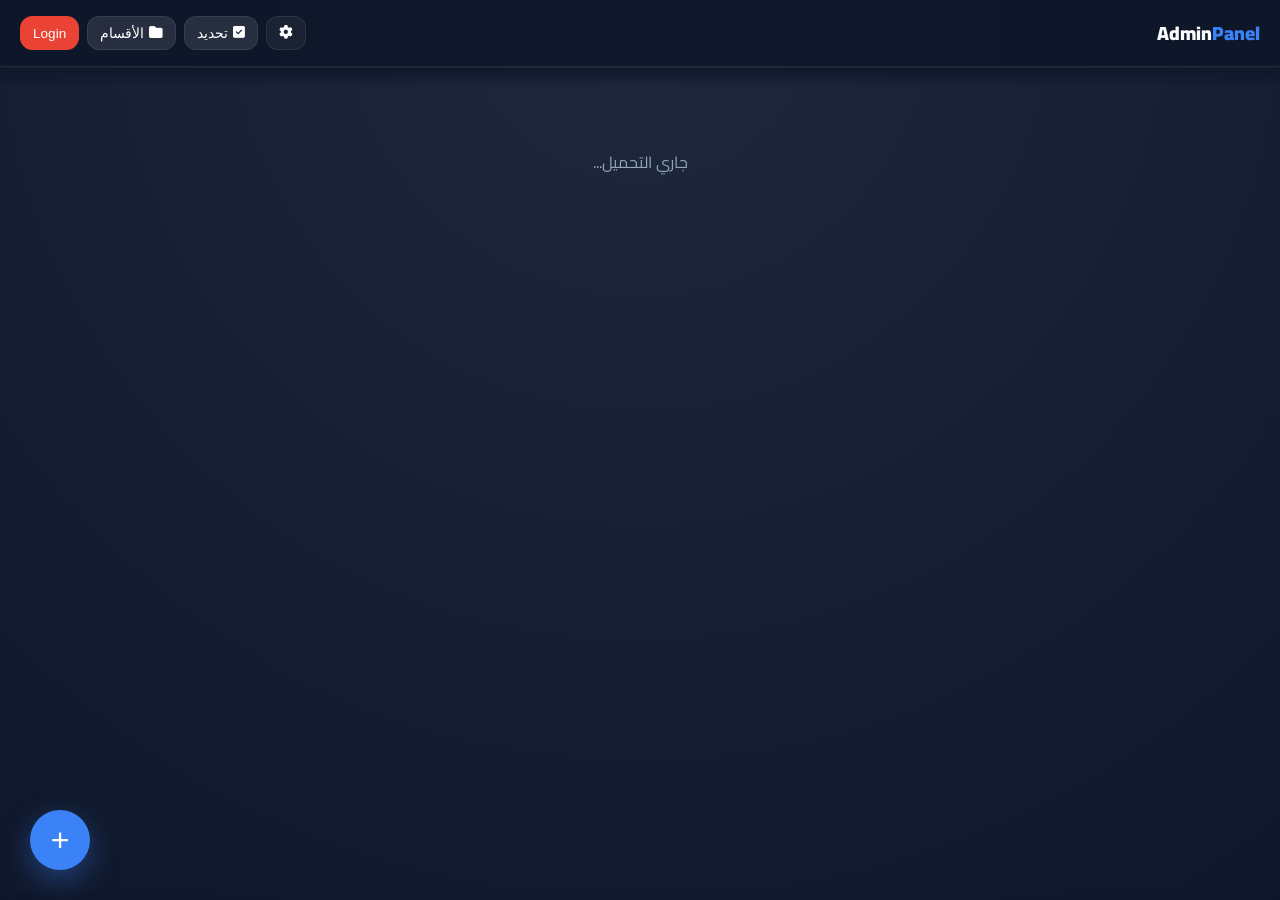
==== admin.html @ a1930ecf "Add files via upload" ====
<!DOCTYPE html>
<html lang="ar" dir="rtl">
<head>
    <meta charset="UTF-8">
    <meta name="viewport" content="width=device-width, initial-scale=1.0, maximum-scale=1.0, user-scalable=no">
    <title>Admin V35 | تمرير سلس</title>
    <link href="https://fonts.googleapis.com/css2?family=Cairo:wght@400;600;700;900&display=swap" rel="stylesheet">
    <link rel="stylesheet" href="https://cdnjs.cloudflare.com/ajax/libs/font-awesome/6.4.0/css/all.min.css">
    <link rel="manifest" href="manifest.json">
    <script>
        if ('serviceWorker' in navigator) {
            window.addEventListener('load', () => {
                navigator.serviceWorker.register('sw.js');
            });
        }
    </script>
    <script src="https://cdnjs.cloudflare.com/ajax/libs/Sortable/1.15.0/Sortable.min.js"></script>
    <style>
        :root {
            --bg-body: #0f172a; --bg-gradient: radial-gradient(circle at 50% 0%, #1e293b, #0f172a);
            --card-glass: rgba(30, 41, 59, 0.98); --text-main: #f8fafc; --text-muted: #94a3b8;
            --primary: #3b82f6; --danger: #ef4444; --border: rgba(255,255,255,0.08);
            --success: #10b981;
        }
        * { box-sizing: border-box; margin: 0; padding: 0; -webkit-tap-highlight-color: transparent; }
        
        /* السماح بالتمرير العمودي الطبيعي */
        body { 
            background: var(--bg-body); background-image: var(--bg-gradient); 
            color: var(--text-main); font-family: 'Cairo', sans-serif; 
            min-height: 100vh; padding-bottom: 100px; 
            overflow-y: auto; touch-action: pan-y; 
        }

        /* تأثير الضغط للأزرار */
        button:active, .cat-action:active, .header-btn:active, .fab-btn:active, .bulk-btn:active, .settings-menu-btn:active {
            transform: scale(0.94);
            transition: transform 0.1s;
        }

        header {
            position: sticky; top: 0; z-index: 1000; background: rgba(15, 23, 42, 0.98);
            border-bottom: 1px solid var(--border); padding: 15px 20px;
            display: flex; justify-content: space-between; align-items: center;
        }
        .header-btn {
            background: rgba(255,255,255,0.1); color: white; border: 1px solid var(--border);
            padding: 8px 12px; border-radius: 12px; font-size: 0.85rem; cursor: pointer; display: flex; align-items: center; gap: 5px;
            transition: 0.2s;
        }
        .header-btn.active { background: var(--primary); border-color: var(--primary); }

        .tabs-wrapper { position: sticky; top: 68px; z-index: 900; padding: 10px 0; background: linear-gradient(to bottom, rgba(15,23,42,1) 0%, rgba(15,23,42,0) 100%); }
        .tabs-container { display: flex; gap: 8px; overflow-x: auto; padding: 0 20px; scrollbar-width: none; }
        .tabs-container::-webkit-scrollbar { display: none; }
        .tab-btn {
            background: var(--card-glass); color: var(--text-muted); border: 1px solid var(--border);
            padding: 8px 20px; border-radius: 50px; cursor: pointer; transition: 0.3s;
            font-family: 'Cairo'; font-weight: 700; font-size: 0.85rem; white-space: nowrap; flex-shrink: 0;
        }
        .tab-btn.active { background: var(--primary); color: white; border-color: var(--primary); transform: scale(1.05); }

        .grid { display: grid; grid-template-columns: repeat(2, 1fr); gap: 12px; padding: 10px 20px; max-width: 1000px; margin: 0 auto; }
        .card {
            background: var(--card-glass); border-radius: 18px; padding: 15px; border: 1px solid var(--border);
            display: flex; flex-direction: column; align-items: center; position: relative; transition: transform 0.1s;
            /* إزالة touch-action: none للسماح بالتمرير */
        }
        
        .sortable-ghost { opacity: 0.4; background: var(--primary); }
        .sortable-drag { cursor: grabbing; opacity: 1; background: #1e293b; transform: scale(1.05); box-shadow: 0 20px 50px rgba(0,0,0,0.5); }

        .card.selected { border: 2px solid var(--primary); background: rgba(59, 130, 246, 0.15); }
        .check-circle { 
            position: absolute; top: 10px; left: 10px; width: 22px; height: 22px; 
            border-radius: 50%; border: 2px solid #94a3b8; background: transparent; transition: 0.2s;
        }
        .card.selected .check-circle { background: var(--primary); border-color: var(--primary); box-shadow: 0 0 10px var(--primary); }
        .card.selected .check-circle::after { content: '✓'; color: white; font-size: 0.8rem; position: absolute; top: 50%; left: 50%; transform: translate(-50%, -50%); }

        .card img { width: 60px; height: 60px; border-radius: 14px; margin-bottom: 10px; object-fit: cover; pointer-events: none; }
        .card-title { font-size: 0.9rem; font-weight: 700; text-align: center; margin-bottom: 5px; height: 40px; overflow: hidden; pointer-events: none; }
        .edit-badge { position: absolute; top: 10px; left: 10px; background: #f59e0b; color: white; font-size: 0.7rem; padding: 3px 8px; border-radius: 6px; }
        
        /* مقبض السحب هو الوحيد الذي يمنع التمرير */
        .drag-handle { 
            position: absolute; top: 0; right: 0; color: #94a3b8; cursor: grab; 
            padding: 15px; width: 50px; height: 50px; z-index: 10; font-size: 1.4rem; 
            display: flex; align-items: center; justify-content: center;
            touch-action: none; 
        }
        .drag-handle:active { color: var(--primary); }

        .fab-btn {
            position: fixed; bottom: 30px; left: 30px; width: 60px; height: 60px;
            background: var(--primary); color: white; border-radius: 50%;
            display: flex; align-items: center; justify-content: center;
            font-size: 2rem; box-shadow: 0 10px 30px rgba(59, 130, 246, 0.4);
            cursor: pointer; z-index: 2000; border: none; transition: 0.3s;
        }

        #bulkBar {
            position: fixed; bottom: -120px; left: 0; width: 100%; 
            background: #1e293b; border-top: 1px solid var(--primary);
            padding: 15px 20px; z-index: 2500; display: flex; gap: 10px; 
            transition: 0.3s; box-shadow: 0 -5px 30px rgba(0,0,0,0.8);
        }
        #bulkBar.visible { bottom: 0; }
        .bulk-btn { flex: 1; padding: 12px; border-radius: 12px; border: none; font-weight: bold; cursor: pointer; color: white; display: flex; flex-direction: column; align-items: center; gap: 5px; font-size: 0.8rem; }

        .modal-overlay { display: none; position: fixed; top: 0; left: 0; width: 100%; height: 100%; background: rgba(0,0,0,0.85); z-index: 3000; align-items: center; justify-content: center; backdrop-filter: blur(8px); }
        #delCatModal, #alertModal { z-index: 4000 !important; }

        .modal-box { background: #1e293b; padding: 25px; border-radius: 20px; width: 90%; max-width: 380px; border: 1px solid var(--border); box-shadow: 0 20px 50px rgba(0,0,0,0.5); text-align: center; max-height: 85vh; overflow-y: auto;}
        .modal-title { font-size: 1.2rem; color: white; margin-bottom: 10px; font-weight: bold; }
        .modal-desc { color: #94a3b8; font-size: 0.9rem; margin-bottom: 20px; line-height: 1.5; }
        .modal-btns { display: flex; flex-direction: column; gap: 10px; }
        .btn-full { width: 100%; padding: 12px; border-radius: 12px; border: none; font-weight: bold; font-size: 1rem; cursor: pointer; font-family: 'Cairo'; margin-bottom: 5px; transition: 0.1s;}
        .btn-confirm { background: var(--primary); color: white; }
        .btn-danger { background: var(--danger); color: white; }
        .btn-cancel { background: transparent; color: #94a3b8; border: 1px solid #334155; }

        input, select { width: 100%; padding: 12px; margin: 8px 0; border-radius: 12px; border: none; outline: none; font-size: 1rem; background: #334155; color: white; font-family: 'Cairo'; text-align: center; }
        
        .cat-item, .link-item { display: flex; gap: 8px; align-items: center; background: #334155; padding: 10px; margin-bottom: 8px; border-radius: 10px; border: 1px solid transparent;}
        .cat-item.locked { opacity: 0.6; filter: grayscale(1); border-color: #475569; }
        .cat-item.active-cat { border-color: var(--primary); background: rgba(59, 130, 246, 0.1); }
        
        /* تفعيل touch-action فقط لمقبض السحب */
        .cat-drag { cursor: grab; font-size: 1.4rem; color: #94a3b8; padding: 0 10px; touch-action: none; }
        
        .cat-icon-input { width: 45px; margin: 0; background: rgba(0,0,0,0.2); border-radius: 8px; padding: 8px; font-size: 1.2rem; }
        .cat-name-input { flex-grow: 1; margin: 0; background: transparent; text-align: right; padding: 8px; }
        .cat-action { padding: 8px; cursor: pointer; font-size: 1.1rem; transition: 0.2s; color: white; }
        
        .toggle-btn {
            width: 50px; height: 28px; background: #475569; border-radius: 50px; position: relative; cursor: pointer; transition: 0.3s;
        }
        .toggle-btn.on { background: var(--primary); }
        .toggle-btn::after {
            content: ''; position: absolute; top: 4px; left: 4px; width: 20px; height: 20px; background: white; border-radius: 50%; transition: 0.3s;
        }
        .toggle-btn.on::after { left: 26px; }

        .settings-menu-btn {
            display: flex; align-items: center; justify-content: space-between;
            background: #334155; color: white; padding: 15px; border-radius: 12px; margin-bottom: 10px;
            cursor: pointer; border: 1px solid rgba(255,255,255,0.05); font-weight: 600;
        }
        .settings-menu-btn:hover { background: #475569; }
        .settings-section { display: none; text-align: right; animation: fadeIn 0.3s; }
        @keyframes fadeIn { from{opacity:0; transform:translateY(5px);} to{opacity:1; transform:translateY(0);} }

        .icon-select {
            background: #334155; color: white; border: 1px solid #475569;
            padding: 8px; border-radius: 8px; font-size: 0.9rem;
            appearance: none; -webkit-appearance: none; text-align: center;
        }

    </style>
</head>
<body>

    <header>
        <div style="font-weight:900; font-size:1.2rem;">Admin<span style="color:#3b82f6">Panel</span></div>
        <div style="display:flex; gap:8px;">
            <button onclick="openSettingsModal()" class="header-btn" style="background: rgba(255,255,255,0.05);">
                <i class="fas fa-cog"></i> 
            </button>
            <button onclick="toggleSelectMode()" id="selectBtn" class="header-btn">
                <i class="fas fa-check-square"></i> تحديد
            </button>
            <button onclick="openCatModal()" class="header-btn">
                <i class="fas fa-folder"></i> الأقسام
            </button>
            <button onclick="login()" id="loginBtn" class="header-btn" style="background:#ea4335; border-color:#ea4335;">Login</button>
            <button onclick="logout()" id="logoutBtn" class="header-btn" style="display:none; background:#ef4444; border-color:#ef4444;">
                <i class="fas fa-sign-out-alt"></i> خروج
            </button>
        </div>
    </header>

    <div class="tabs-wrapper">
        <div class="tabs-container" id="tabsList"></div>
    </div>

    <div class="grid" id="appsContainer">
        <div style="grid-column: span 2; text-align: center; color: #94a3b8; margin-top: 50px;">جاري التحميل...</div>
    </div>

    <button class="fab-btn" id="addBtn" onclick="openEditModal()">+</button>

    <div id="bulkBar">
        <button class="bulk-btn" onclick="bulkMove()" style="background: #3b82f6;">
            <i class="fas fa-exchange-alt"></i> نقل
        </button>
        <button class="bulk-btn" onclick="bulkHide()" style="background: #f59e0b;">
            <i class="fas fa-eye-slash"></i> حالة
        </button>
        <button class="bulk-btn" onclick="bulkDelete()" style="background: #ef4444;">
            <i class="fas fa-trash"></i> حذف
        </button>
    </div>

    <div id="alertModal" class="modal-overlay">
        <div class="modal-box">
            <div id="alertIcon" style="font-size:3rem; margin-bottom:10px;">✨</div>
            <div id="alertTitle" class="modal-title">تنبيه</div>
            <div id="alertMsg" class="modal-desc">نص الرسالة</div>
            <button onclick="closeModal('alertModal')" class="btn-full btn-confirm">حسناً</button>
        </div>
    </div>

    <div id="settingsModal" class="modal-overlay">
        <div class="modal-box" style="max-width: 450px;">
            <div class="modal-title" style="margin-bottom:20px;">⚙️ الإعدادات</div>
            
            <div id="settingsMain">
                <div class="settings-menu-btn" onclick="openSettingsSection('catLock')">
                    <span><i class="fas fa-lock-open" style="margin-left:10px; color:#3b82f6;"></i> قفل/فتح الأقسام</span>
                    <i class="fas fa-chevron-left"></i>
                </div>
                <div class="settings-menu-btn" onclick="openSettingsSection('sidebarEdit')">
                    <span><i class="fas fa-user-edit" style="margin-left:10px; color:#10b981;"></i> تعديل لوحة الخيارات</span>
                    <i class="fas fa-chevron-left"></i>
                </div>
                
                <div style="border-top: 1px solid rgba(255,255,255,0.08); margin: 15px 0; padding-top: 15px;"></div>
                
                <div class="settings-menu-btn" onclick="exportData()" style="background: rgba(16, 185, 129, 0.1); border-color: #10b981;">
                    <span><i class="fas fa-file-export" style="margin-left:10px; color:#10b981;"></i> تصدير البيانات (نسخة احتياطية)</span>
                </div>
                <div class="settings-menu-btn" onclick="document.getElementById('importDataInput').click()" style="background: rgba(239, 68, 68, 0.1); border-color: #ef4444;">
                    <span><i class="fas fa-file-import" style="margin-left:10px; color:#ef4444;"></i> استيراد البيانات (استعادة)</span>
                </div>
                <input type="file" id="importDataInput" hidden accept=".json" onchange="importData(event)">

                <div style="border-top: 1px solid rgba(255,255,255,0.08); margin: 15px 0; padding-top: 15px;"></div>

                <div class="settings-menu-btn" onclick="deleteAllData()" style="background: #ef4444; border-color: #ef4444; color: white;">
                    <span><i class="fas fa-trash-alt" style="margin-left:10px;"></i> حذف جميع البيانات (تصفير)</span>
                </div>

                <button onclick="closeModal('settingsModal')" class="btn-full btn-cancel" style="margin-top:20px;">إغلاق</button>
            </div>

            <div id="catLockSection" class="settings-section">
                <div style="margin-bottom:15px; color:#94a3b8; font-size:0.85rem;">اضغط للقفل/الفتح (سيتم الحفظ تلقائياً)</div>
                <div id="catLockList" style="max-height:300px; overflow-y:auto;"></div>
                <button onclick="backToSettingsMain()" class="btn-full btn-cancel" style="margin-top:15px;">رجوع</button>
            </div>

            <div id="sidebarEditSection" class="settings-section">
                <div style="border-bottom:1px solid #334155; padding-bottom:15px; margin-bottom:15px;">
                    <div style="font-weight:bold; margin-bottom:10px; color:white;">الصورة الشخصية والوصف</div>
                    <img id="profilePreview" src="" style="width:80px; height:80px; border-radius:50%; border:2px solid #3b82f6; object-fit:cover; margin-bottom:10px;">
                    <button onclick="document.getElementById('profileImgInput').click()" class="btn-full btn-cancel" style="font-size:0.8rem;">تغيير الصورة</button>
                    <input type="file" id="profileImgInput" hidden accept="image/*" onchange="processProfileImage()">
                    
                    <div style="margin-top:10px; text-align:right;">
                        <label style="color:#94a3b8; font-size:0.8rem;">عبارة الوصف (البايو):</label>
                        <input type="text" id="profileBioInput" placeholder="اكتب عبارة تظهر تحت الاسم..." style="width:100%; margin-top:5px; background:#0f172a; border:1px solid #334155;">
                    </div>
                </div>
                
                <div style="font-weight:bold; margin-bottom:10px; color:white;">روابط التواصل</div>
                <div id="linksList" style="max-height:200px; overflow-y:auto; margin-bottom:10px;"></div>
                
                <button onclick="addNewLink()" class="btn-full" style="background:#334155; border:1px dashed #94a3b8; margin-bottom:10px;">+ إضافة رابط جديد</button>
                <button onclick="saveSidebarSettings()" id="saveSidebarBtn" class="btn-full btn-confirm">حفظ التغييرات</button>
                <button onclick="backToSettingsMain()" class="btn-full btn-cancel">رجوع</button>
            </div>
        </div>
    </div>

    <div id="delCatModal" class="modal-overlay">
        <div class="modal-box">
            <div class="modal-title" style="color:#ef4444">⚠️ حذف القسم</div>
            <div class="modal-desc">ماذا تريد أن تفعل بمحتويات هذا القسم؟</div>
            <div class="modal-btns">
                <button onclick="confirmDelCat('ONLY')" class="btn-full btn-confirm">حذف القسم فقط</button>
                <button onclick="confirmDelCat('ALL')" class="btn-full btn-danger">حذف القسم + التطبيقات</button>
                <button onclick="closeModal('delCatModal')" class="btn-full btn-cancel">إلغاء</button>
            </div>
        </div>
    </div>

    <div id="appModal" class="modal-overlay">
        <div class="modal-box">
            <div class="modal-title">بيانات التطبيق</div>
            <select id="appCat"></select>
            <input type="text" id="appName" placeholder="الاسم">
            <input type="text" id="appLink" placeholder="الرابط">
            <button onclick="document.getElementById('fileInput').click()" class="btn-full btn-cancel" style="margin:10px 0;">📸 تغيير الصورة</button>
            <input type="file" id="fileInput" hidden accept="image/*" onchange="processImage()">
            <img id="previewImg" style="width:100%; max-height:200px; object-fit:contain; border-radius:10px; display:none; margin:10px 0; border:1px solid #334155;">
            
            <div style="display:flex; justify-content:space-between; margin:15px 0; color:#cbd5e1;">
                <span>إخفاء التطبيق؟</span>
                <input type="checkbox" id="appHidden" style="width:20px;">
            </div>
            <div class="modal-btns">
                <button onclick="saveApp()" id="saveBtn" class="btn-full btn-confirm">حفظ ونشر</button>
                <button onclick="deleteSingleApp()" id="delBtn" class="btn-full btn-danger" style="display:none;">حذف</button>
                <button onclick="closeModal('appModal')" class="btn-full btn-cancel">إغلاق</button>
            </div>
        </div>
    </div>

    <div id="catModal" class="modal-overlay">
        <div class="modal-box">
            <div class="modal-title">إدارة الأقسام</div>
            <div id="catList" style="max-height:250px; overflow-y:auto; margin-bottom:15px;"></div>
            <div style="border-top:1px solid #334155; padding-top:10px;">
                <input type="text" id="newCatIcon" placeholder="رمز" style="width:20%; display:inline-block;">
                <input type="text" id="newCatName" placeholder="اسم القسم" style="width:75%; display:inline-block;">
                <input type="text" id="newCatID" placeholder="ID (انجليزي فقط - لا يتغير)">
                <button onclick="addCategory()" class="btn-full btn-confirm" style="margin-top:5px;">+ إضافة قسم</button>
            </div>
            <button onclick="closeModal('catModal')" class="btn-full btn-cancel" style="margin-top:10px;">إغلاق</button>
        </div>
    </div>

    <div id="moveModal" class="modal-overlay">
        <div class="modal-box">
            <div class="modal-title">نقل التطبيقات</div>
            <div class="modal-desc">اختر القسم الجديد:</div>
            <select id="moveTargetCat"></select>
            <button onclick="confirmBulkMove()" class="btn-full btn-confirm">نقل الآن</button>
            <button onclick="closeModal('moveModal')" class="btn-full btn-cancel" style="margin-top:10px;">إلغاء</button>
        </div>
    </div>

    <script type="module">
        import { initializeApp } from "https://www.gstatic.com/firebasejs/10.7.1/firebase-app.js";
        import { getAuth, signInWithPopup, GoogleAuthProvider, onAuthStateChanged } from "https://www.gstatic.com/firebasejs/10.7.1/firebase-auth.js";
        import { getDatabase, ref, push, update, onValue, remove, set } from "https://www.gstatic.com/firebasejs/10.7.1/firebase-database.js";

        const firebaseConfig = {
            apiKey: "AIzaSyBB_U4C880PW4GxZd8FALv8yBSiP2mNeBY",
            authDomain: "malaboushi.firebaseapp.com",
            projectId: "malaboushi",
            databaseURL: "https://malaboushi-default-rtdb.firebaseio.com/",
            storageBucket: "malaboushi.firebasestorage.app",
            messagingSenderId: "110336819350",
            appId: "1:110336819350:web:2b1b0488e72b811f0602b7",
            measurementId: "G-94ZT4TQYZY"
        };

        const app = initializeApp(firebaseConfig);
        const auth = getAuth(app);
        const db = getDatabase(app);
        const provider = new GoogleAuthProvider();
        const myUID = "3sEGxmdxD6frH9TVxxXyswPArxC3";

        let allApps = {};
        let allCats = {};
        let currentImg = "";
        let editKey = null;
        let currentFilter = 'ALL';
        let isSelectMode = false;
        let selectedApps = new Set();
        let catToDelete = null;
        
        let appSortable = null;
        let catSortable = null;
        let linksSortable = null;
        let newProfileImg = "";

        const ICON_OPTIONS = [
            { val: "fab fa-whatsapp", label: "واتساب", icon: "💬" },
            { val: "fas fa-phone", label: "اتصال", icon: "📞" },
            { val: "fab fa-facebook", label: "فيسبوك", icon: "📘" },
            { val: "fab fa-instagram", label: "انستغرام", icon: "📸" },
            { val: "fab fa-telegram", label: "تيليجرام", icon: "✈️" },
            { val: "fab fa-tiktok", label: "تيك توك", icon: "🎵" },
            { val: "fab fa-youtube", label: "يوتيوب", icon: "▶️" },
            { val: "fas fa-globe", label: "موقع ويب", icon: "🌐" },
            { val: "fas fa-envelope", label: "ايميل", icon: "✉️" },
            { val: "fas fa-map-marker-alt", label: "موقع خريطة", icon: "📍" }
        ];

        let sidebarData = {
            profileImg: "https://midomido.neocities.org/mohammadalboushi.png",
            bio: "نبني الأفكار، وننظم الفوضى التقنية.",
            links: []
        };

        onAuthStateChanged(auth, (user) => {
            if (user && user.uid === myUID) {
                document.getElementById('loginBtn').style.display = 'none';
                if(document.getElementById('logoutBtn')) document.getElementById('logoutBtn').style.display = 'flex';
                initSystem();
            } else {
                document.getElementById('loginBtn').style.display = 'flex';
                if(document.getElementById('logoutBtn')) document.getElementById('logoutBtn').style.display = 'none';
            }
        });
        window.login = () => {
            signInWithPopup(auth, provider)
                .then((result) => {
                    console.log("تم تسجيل الدخول بنجاح");
                })
                .catch((error) => {
                    console.error("خطأ في تسجيل الدخول:", error.message);
                    alert("حدث خطأ أثناء تسجيل الدخول: " + error.message);
                });
        };
        
        window.logout = () => {
            signOut(auth).then(() => location.reload());
        };

        function initSystem() {
            onValue(ref(db, 'categories'), (s) => {
                const val = s.val();
                if(!val) {
                    update(ref(db, 'categories'), {
                        'PROGRAM': { name: 'تطبيقات', icon: '📱', order: 1 },
                        'GAME': { name: 'ألعاب', icon: '🎮', order: 2 }
                    });
                } else {
                    allCats = val;
                    renderTabs();
                    renderCatList();
                    if(document.getElementById('catLockSection').style.display === 'block') {
                        renderCatLockList();
                    }
                }
            });

            onValue(ref(db, 'apps'), (s) => {
                allApps = s.val() || {};
                renderApps();
            });

            onValue(ref(db, 'settings'), (s) => {
                const val = s.val();
                if(val) {
                    sidebarData = val;
                    if(!sidebarData.links) sidebarData.links = [];
                }
            });
        }

        function showAlert(title, msg, icon='✨') {
            document.getElementById('alertTitle').innerText = title;
            document.getElementById('alertMsg').innerText = msg;
            document.getElementById('alertIcon').innerText = icon;
            document.getElementById('alertModal').style.display = 'flex';
        }

        window.renderTabs = () => {
            const container = document.getElementById('tabsList');
            const select = document.getElementById('appCat');
            const sortedCats = Object.entries(allCats).sort(([,a], [,b]) => (a.order || 0) - (b.order || 0));

            let tabsHTML = `<button class="tab-btn ${currentFilter === 'ALL' ? 'active' : ''}" onclick="setFilter('ALL')">🌟 الكل</button>`;
            let selectHTML = '';

            sortedCats.forEach(([key, val]) => {
                const hiddenStyle = val.isHidden ? 'opacity:0.6;' : '';
                const hiddenIcon = val.isHidden ? '🔒' : '';
                
                tabsHTML += `<button class="tab-btn ${currentFilter === key ? 'active' : ''}" style="${hiddenStyle}" onclick="setFilter('${key}')">${hiddenIcon} ${val.icon} ${val.name}</button>`;
                selectHTML += `<option value="${key}">${val.name}</option>`;
            });

            container.innerHTML = tabsHTML;
            select.innerHTML = selectHTML;
        };

        window.setFilter = (f) => { currentFilter = f; renderTabs(); renderApps(); };

        function renderApps() {
            const container = document.getElementById('appsContainer');
            container.innerHTML = '';
            
            if (appSortable) { appSortable.destroy(); appSortable = null; }

            const sortedApps = Object.entries(allApps).sort(([,a], [,b]) => (a.order || 0) - (b.order || 0));

            sortedApps.forEach(([k, v]) => {
                if (currentFilter === 'ALL' || v.type === currentFilter) {
                    const isSelected = selectedApps.has(k) ? 'selected' : '';
                    const isHidden = v.isHidden ? 'opacity:0.5;' : '';
                    
                    const card = document.createElement('div');
                    card.className = `card ${isSelected}`;
                    card.style.cssText = isHidden;
                    card.setAttribute('data-key', k);
                    
                    card.onclick = (e) => {
                        if(e.target.classList.contains('drag-handle') || e.target.parentElement.classList.contains('drag-handle')) return;
                        if(isSelectMode) toggleSelection(k);
                        else openEditModal(k, v);
                    };
                    
                    card.innerHTML = `
                        <div class="check-circle"></div>
                        ${!isSelectMode ? '<span class="edit-badge">✏️ تعديل</span>' : ''}
                        ${!isSelectMode && currentFilter === 'ALL' ? '<div class="drag-handle"><i class="fas fa-bars"></i></div>' : ''}
                        <img src="${v.img}" onerror="this.src='https://cdn-icons-png.flaticon.com/512/564/564619.png'">
                        <div class="card-title">${v.name}</div>
                        <div style="font-size:0.7rem; color:#94a3b8;">${v.type}</div>
                    `;
                    container.appendChild(card);
                }
            });

            if (currentFilter === 'ALL' && !isSelectMode) {
                // تفعيل السحب فقط عند الضغط على المقبض .drag-handle
                appSortable = new Sortable(container, {
                    handle: '.drag-handle', animation: 150, 
                    forceFallback: true, fallbackOnBody: true,
                    ghostClass: 'sortable-ghost', dragClass: 'sortable-drag',
                    onEnd: () => {
                        const items = container.querySelectorAll('.card');
                        const updates = {};
                        items.forEach((item, index) => updates[`apps/${item.getAttribute('data-key')}/order`] = index);
                        update(ref(db), updates);
                    }
                });
            }
        }

        window.toggleSelectMode = () => {
            isSelectMode = !isSelectMode;
            selectedApps.clear();
            const btn = document.getElementById('selectBtn');
            const bulkBar = document.getElementById('bulkBar');
            const addBtn = document.getElementById('addBtn');
            
            if(isSelectMode) {
                btn.classList.add('active');
                bulkBar.classList.add('visible');
                addBtn.style.display = 'none';
            } else {
                btn.classList.remove('active');
                bulkBar.classList.remove('visible');
                addBtn.style.display = 'flex';
            }
            renderApps();
        };

        window.toggleSelection = (key) => {
            if(selectedApps.has(key)) selectedApps.delete(key);
            else selectedApps.add(key);
            const card = document.querySelector(`.card[data-key="${key}"]`);
            if(card) card.classList.toggle('selected');
        };

        function renderCatList() {
            const list = document.getElementById('catList');
            list.innerHTML = '';
            if (catSortable) { catSortable.destroy(); catSortable = null; }

            const sortedCats = Object.entries(allCats).sort(([,a], [,b]) => (a.order || 0) - (b.order || 0));

            sortedCats.forEach(([key, val]) => {
                const div = document.createElement('div');
                div.className = 'cat-item';
                div.setAttribute('data-id', key);
                div.innerHTML = `
                    <span class="cat-drag">☰</span>
                    <input type="text" class="cat-icon-input" value="${val.icon}" id="icon-${key}">
                    <input type="text" class="cat-name-input" value="${val.name}" id="name-${key}">
                    <i class="fas fa-save cat-action" onclick="saveCat('${key}')" style="color:#3b82f6;"></i>
                    <i class="fas fa-trash cat-action" onclick="tryDelCat('${key}')" style="color:#ef4444;"></i>
                `;
                list.appendChild(div);
            });

            catSortable = new Sortable(list, {
                handle: '.cat-drag', animation: 150, forceFallback: true,
                onEnd: () => {
                    const items = list.querySelectorAll('.cat-item');
                    const updates = {};
                    items.forEach((item, index) => updates[`categories/${item.getAttribute('data-id')}/order`] = index);
                    update(ref(db), updates);
                }
            });
        }

        window.saveCat = (key) => {
            const name = document.getElementById(`name-${key}`).value;
            const icon = document.getElementById(`icon-${key}`).value;
            update(ref(db, `categories/${key}`), { name, icon });
            showAlert("تم", "تم تحديث القسم", "✅");
        };

        window.addCategory = () => {
            const name = document.getElementById('newCatName').value;
            const icon = document.getElementById('newCatIcon').value;
            const id = document.getElementById('newCatID').value.toUpperCase().replace(/\s/g, '_');
            if(!name || !id) return showAlert("خطأ", "البيانات ناقصة", "❌");
            update(ref(db, `categories/${id}`), { name, icon: icon||'📂', order: 99, isHidden: false });
            document.getElementById('newCatName').value = '';
        };

        window.tryDelCat = (key) => { 
            catToDelete = key; 
            document.getElementById('delCatModal').style.display = 'flex'; 
        };
        
        window.confirmDelCat = (mode) => {
            if(mode === 'ALL') {
                const updates = {};
                Object.entries(allApps).forEach(([k, v]) => { if(v.type === catToDelete) updates[`apps/${k}`] = null; });
                updates[`categories/${catToDelete}`] = null;
                update(ref(db), updates);
                showAlert("تم الحذف", "تم حذف القسم والمحتويات", "🗑️");
            } else {
                remove(ref(db, `categories/${catToDelete}`));
                showAlert("تم الحذف", "تم حذف القسم فقط", "✅");
            }
            closeModal('delCatModal');
        };

        window.openSettingsModal = () => {
            document.getElementById('settingsModal').style.display = 'flex';
            backToSettingsMain();
        };

        window.openSettingsSection = (sectionName) => {
            document.getElementById('settingsMain').style.display = 'none';
            document.querySelectorAll('.settings-section').forEach(el => el.style.display = 'none');
            
            if(sectionName === 'catLock') {
                document.getElementById('catLockSection').style.display = 'block';
                renderCatLockList();
            } else if (sectionName === 'sidebarEdit') {
                document.getElementById('sidebarEditSection').style.display = 'block';
                renderSidebarEdit();
            }
        };

        window.backToSettingsMain = () => {
            document.querySelectorAll('.settings-section').forEach(el => el.style.display = 'none');
            document.getElementById('settingsMain').style.display = 'block';
        };

        function renderCatLockList() {
            const list = document.getElementById('catLockList');
            list.innerHTML = '';
            
            const sortedCats = Object.entries(allCats).sort(([,a], [,b]) => (a.order || 0) - (b.order || 0));
            
            sortedCats.forEach(([key, val]) => {
                const isLocked = val.isHidden === true; 
                const div = document.createElement('div');
                div.className = `cat-item ${isLocked ? 'locked' : 'active-cat'}`;
                
                div.innerHTML = `
                    <div style="flex-grow:1; display:flex; align-items:center; gap:10px;">
                        <span>${val.icon}</span>
                        <span style="font-weight:bold;">${val.name}</span>
                        <span style="font-size:0.7rem; color:${isLocked ? '#94a3b8' : '#10b981'}">
                            ${isLocked ? '(مخفي)' : '(ظاهر)'}
                        </span>
                    </div>
                    <div id="toggle-${key}" class="toggle-btn ${!isLocked ? 'on' : ''}" onclick="toggleCatStatus('${key}', ${isLocked})"></div>
                `;
                list.appendChild(div);
            });
        }

        window.toggleCatStatus = (key, currentStatus) => {
            const btn = document.getElementById(`toggle-${key}`);
            if(btn) btn.classList.toggle('on');
            update(ref(db, `categories/${key}`), { isHidden: !currentStatus });
        };

        function renderSidebarEdit() {
            newProfileImg = sidebarData.profileImg || "https://midomido.neocities.org/mohammadalboushi.png";
            document.getElementById('profilePreview').src = newProfileImg;
            document.getElementById('profileBioInput').value = sidebarData.bio || "نبني الأفكار، وننظم الفوضى التقنية.";

            const list = document.getElementById('linksList');
            list.innerHTML = '';
            
            const links = sidebarData.links || [];
            
            links.forEach((link, index) => {
                const div = document.createElement('div');
                div.className = 'link-item';
                
                let optionsHtml = '<option value="">اختيار سريع...</option>';
                ICON_OPTIONS.forEach(opt => {
                    optionsHtml += `<option value="${opt.val}">${opt.icon} ${opt.label}</option>`;
                });

                div.innerHTML = `
                    <span class="cat-drag"><i class="fas fa-bars"></i></span>
                    
                    <div style="width:35%; display:flex; flex-direction:column; gap:5px;">
                        <input type="text" class="link-icon-input" id="icon-input-${index}" value="${link.icon}" placeholder="كود الايقونة" style="width:100%; margin:0; padding:5px; font-size:0.8rem; text-align:left;">
                        <select class="icon-select" onchange="document.getElementById('icon-input-${index}').value = this.value" style="width:100% !important; margin:0; padding:2px; font-size:0.8rem; height:25px;">
                            ${optionsHtml}
                        </select>
                    </div>

                    <div style="flex-grow:1; display:flex; flex-direction:column; gap:2px;">
                        <input type="text" class="link-name" value="${link.name}" placeholder="الاسم" style="margin:0; padding:5px; font-size:0.9rem;">
                        <input type="text" class="link-url" value="${link.url}" placeholder="الرابط" style="margin:0; padding:5px; font-size:0.8rem; direction:ltr;">
                    </div>
                    <i class="fas fa-trash" style="color:#ef4444; cursor:pointer; padding:5px;" onclick="removeLink(${index})"></i>
                `;
                list.appendChild(div);
            });

            if(linksSortable) linksSortable.destroy();
            linksSortable = new Sortable(list, { handle: '.cat-drag', animation: 150 });
        }

        window.processProfileImage = () => {
             const f = document.getElementById('profileImgInput').files[0]; 
            if(f){ 
                const r=new FileReader(); r.readAsDataURL(f); 
                r.onload=(e)=>{ 
                    const i=new Image(); i.src=e.target.result; 
                    i.onload=()=>{ 
                        const canvas=document.createElement("canvas"); 
                        const maxSize=400; 
                        let w=i.width; let h=i.height;
                        if(w>h){ if(w>maxSize){h*=maxSize/w; w=maxSize;} } else { if(h>maxSize){w*=maxSize/h; h=maxSize;} }
                        canvas.width=w; canvas.height=h; 
                        canvas.getContext("2d").drawImage(i,0,0,w,h);
                        newProfileImg=canvas.toDataURL("image/jpeg",0.9); 
                        document.getElementById('profilePreview').src=newProfileImg; 
                    }
                }
            }
        };

        window.addNewLink = () => {
            if(!sidebarData.links) sidebarData.links = [];
            sidebarData.links.push({ name: "", url: "", icon: "fab fa-whatsapp" });
            renderSidebarEdit();
        };

        window.removeLink = (index) => {
            sidebarData.links.splice(index, 1);
            renderSidebarEdit();
        };

        window.saveSidebarSettings = () => {
            const saveBtn = document.getElementById('saveSidebarBtn');
            const originalText = saveBtn.innerText;
            saveBtn.innerText = "جاري الحفظ...";
            saveBtn.style.opacity = "0.7";

            const bio = document.getElementById('profileBioInput').value;
            const linkItems = document.querySelectorAll('.link-item');
            const newLinks = [];
            
            linkItems.forEach(item => {
                newLinks.push({
                    icon: item.querySelector('.link-icon-input').value, 
                    name: item.querySelector('.link-name').value,
                    url: item.querySelector('.link-url').value
                });
            });

            const finalData = {
                profileImg: newProfileImg,
                bio: bio, 
                links: newLinks
            };

            set(ref(db, 'settings'), finalData)
                .then(() => {
                    saveBtn.innerText = "تم الحفظ ✅";
                    saveBtn.style.background = "#10b981";
                    saveBtn.style.opacity = "1";
                    setTimeout(() => {
                        saveBtn.innerText = originalText;
                        saveBtn.style.background = "#3b82f6";
                    }, 2000);
                })
                .catch(e => {
                    saveBtn.innerText = "خطأ!";
                    saveBtn.style.background = "#ef4444";
                    showAlert("خطأ", e.message, "❌");
                });
        };

        window.bulkDelete = () => {
            if(selectedApps.size === 0) return showAlert("تنبيه", "حدد عناصر أولاً!", "⚠️");
            const updates = {}; selectedApps.forEach(key => updates[`apps/${key}`] = null);
            update(ref(db), updates); window.toggleSelectMode();
        };
        window.bulkHide = () => {
            if(selectedApps.size === 0) return showAlert("تنبيه", "حدد عناصر أولاً!", "⚠️");
            const updates = {}; selectedApps.forEach(key => updates[`apps/${key}/isHidden`] = !allApps[key].isHidden);
            update(ref(db), updates); window.toggleSelectMode();
        };
        window.bulkMove = () => {
            if(selectedApps.size === 0) return showAlert("تنبيه", "حدد عناصر أولاً!", "⚠️");
            const select = document.getElementById('moveTargetCat'); select.innerHTML = '';
            Object.entries(allCats).forEach(([k, v]) => select.innerHTML += `<option value="${k}">${v.name}</option>`);
            document.getElementById('moveModal').style.display = 'flex';
        };
        window.confirmBulkMove = () => {
            const target = document.getElementById('moveTargetCat').value;
            const updates = {}; selectedApps.forEach(key => updates[`apps/${key}/type`] = target);
            update(ref(db), updates); closeModal('moveModal'); window.toggleSelectMode();
            showAlert("تم النقل", "تم نقل التطبيقات بنجاح", "🚚");
        };
        window.openEditModal = (key, data) => {
            const modal = document.getElementById('appModal'); modal.style.display = 'flex';
            if(key) { editKey = key; currentImg = data.img; document.getElementById('appCat').value = data.type; document.getElementById('appName').value = data.name; document.getElementById('appLink').value = data.link; document.getElementById('appHidden').checked = data.isHidden; document.getElementById('previewImg').src = data.img; document.getElementById('previewImg').style.display='block'; document.getElementById('delBtn').style.display='block'; document.getElementById('saveBtn').innerText='حفظ التعديلات'; }
            else { editKey = null; currentImg=""; document.getElementById('appName').value=""; document.getElementById('appLink').value=""; document.getElementById('previewImg').style.display='none'; document.getElementById('delBtn').style.display='none'; document.getElementById('saveBtn').innerText='نشر'; }
        };
        window.saveApp = () => {
            const name = document.getElementById('appName').value; const link = document.getElementById('appLink').value; const type = document.getElementById('appCat').value; const isHidden = document.getElementById('appHidden').checked;
            if(!name) return showAlert("خطأ", "اسم التطبيق مطلوب", "❌");
            const data = { name, link, type, isHidden, img: currentImg || "https://cdn-icons-png.flaticon.com/512/564/564619.png", order: editKey ? allApps[editKey].order : 0 };
            if(editKey) update(ref(db, 'apps/'+editKey), data); else push(ref(db, 'apps'), data);
            closeModal('appModal');
        };
        window.deleteSingleApp = () => { remove(ref(db, 'apps/'+editKey)); closeModal('appModal'); };

        window.deleteAllData = () => {
            if(confirm("هل أنت متأكد من حذف جميع البيانات؟ هذا الإجراء سيمسح كل شيء ولا يمكن التراجع عنه!")) {
                remove(ref(db)).then(() => {
                    showAlert("تم الحذف", "تم تصفير قاعدة البيانات بالكامل", "🗑️");
                    setTimeout(() => location.reload(), 2000);
                });
            }
        };
        
        window.processImage = () => { 
            const f=document.getElementById('fileInput').files[0]; 
            if(f){ 
                const r=new FileReader(); 
                r.readAsDataURL(f); 
                r.onload=(e)=>{ 
                    const i=new Image(); 
                    i.src=e.target.result; 
                    i.onload=()=>{ 
                        const canvas=document.createElement("canvas"); 
                        const maxWidth = 1080;
                        let width = i.width;
                        let height = i.height;
                        if (width > maxWidth) {
                            height *= maxWidth / width;
                            width = maxWidth;
                        }
                        canvas.width = width;
                        canvas.height = height;
                        canvas.getContext("2d").drawImage(i,0,0,width,height);
                        currentImg=canvas.toDataURL("image/jpeg",0.95); 
                        document.getElementById('previewImg').src=currentImg; 
                        document.getElementById('previewImg').style.display='block'; 
                    }
                }
            }
        };
        window.openCatModal = () => document.getElementById('catModal').style.display='flex';
        window.closeModal = (id) => document.getElementById(id).style.display='none';

        window.exportData = () => {
            const dataToExport = {
                apps: allApps,
                categories: allCats,
                settings: sidebarData
            };
            const dataStr = "data:text/json;charset=utf-8," + encodeURIComponent(JSON.stringify(dataToExport));
            const downloadAnchorNode = document.createElement('a');
            downloadAnchorNode.setAttribute("href", dataStr);
            downloadAnchorNode.setAttribute("download", "backup_data.json");
            document.body.appendChild(downloadAnchorNode);
            downloadAnchorNode.click();
            downloadAnchorNode.remove();
            showAlert("تم التصدير", "تم تحميل النسخة الاحتياطية بنجاح على جهازك", "✅");
        };

        window.importData = (event) => {
            const file = event.target.files[0];
            if (!file) return;

            const reader = new FileReader();
            reader.onload = (e) => {
                try {
                    const importedData = JSON.parse(e.target.result);
                    
                    if (!importedData.apps && !importedData.categories) {
                        showAlert("خطأ", "الملف لا يحتوي على بيانات صحيحة", "❌");
                        return;
                    }

                    const updates = {};
                    if (importedData.apps) updates['apps'] = importedData.apps;
                    if (importedData.categories) updates['categories'] = importedData.categories;
                    if (importedData.settings) updates['settings'] = importedData.settings;

                    update(ref(db), updates).then(() => {
                        showAlert("تم الاستيراد", "تمت استعادة البيانات بنجاح", "🔄");
                        document.getElementById('importDataInput').value = ""; 
                    }).catch(error => {
                        showAlert("خطأ", "حدث مشكلة أثناء الاستعادة: " + error.message, "❌");
                    });

                } catch (error) {
                    showAlert("خطأ", "صيغة الملف غير صحيحة", "❌");
                }
            };
            reader.readAsText(file);
        };
    </script>
</body>
</html>
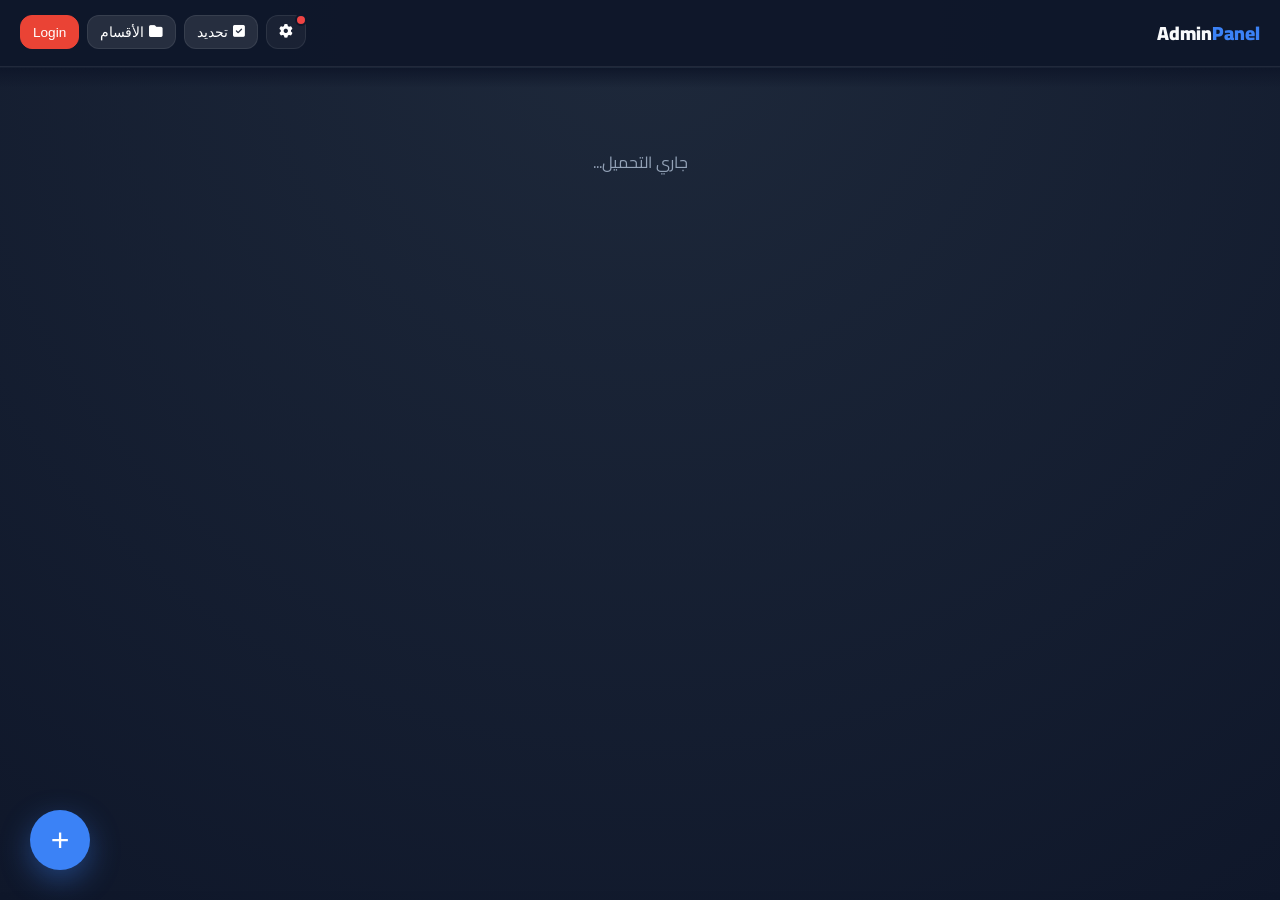
==== commit 5879203f: "Add files via upload" ====
--- a/admin.html
+++ b/admin.html
@@ -41,12 +41,17 @@
         header {
             position: sticky; top: 0; z-index: 1000; background: rgba(15, 23, 42, 0.98);
             border-bottom: 1px solid var(--border); padding: 15px 20px;
-            display: flex; justify-content: space-between; align-items: center;
-        }
+            display: flex; justify-content: space-between; align-items: center; gap: 10px;
+        }
+        .header-buttons-container {
+            display: flex; gap: 8px; overflow-x: auto; scrollbar-width: none; padding-bottom: 2px; justify-content: flex-end; flex-grow: 1;
+        }
+        .header-buttons-container::-webkit-scrollbar { display: none; }
+        
         .header-btn {
             background: rgba(255,255,255,0.1); color: white; border: 1px solid var(--border);
             padding: 8px 12px; border-radius: 12px; font-size: 0.85rem; cursor: pointer; display: flex; align-items: center; gap: 5px;
-            transition: 0.2s;
+            transition: 0.2s; white-space: nowrap; flex-shrink: 0;
         }
         .header-btn.active { background: var(--primary); border-color: var(--primary); }
 
@@ -162,10 +167,11 @@
 <body>
 
     <header>
-        <div style="font-weight:900; font-size:1.2rem;">Admin<span style="color:#3b82f6">Panel</span></div>
-        <div style="display:flex; gap:8px;">
-            <button onclick="openSettingsModal()" class="header-btn" style="background: rgba(255,255,255,0.05);">
+        <div style="font-weight:900; font-size:1.2rem; white-space: nowrap;">Admin<span style="color:#3b82f6">Panel</span></div>
+        <div class="header-buttons-container">
+            <button onclick="openSettingsModal()" class="header-btn" style="background: rgba(255,255,255,0.05); position: relative;">
                 <i class="fas fa-cog"></i> 
+                <span id="authDot" style="position:absolute; top:-2px; right:-2px; width:12px; height:12px; border-radius:50%; background:#ef4444; border:2px solid #0f172a; transition: 0.3s;"></span>
             </button>
             <button onclick="toggleSelectMode()" id="selectBtn" class="header-btn">
                 <i class="fas fa-check-square"></i> تحديد
@@ -333,7 +339,7 @@
 
     <script type="module">
         import { initializeApp } from "https://www.gstatic.com/firebasejs/10.7.1/firebase-app.js";
-        import { getAuth, signInWithPopup, GoogleAuthProvider, onAuthStateChanged } from "https://www.gstatic.com/firebasejs/10.7.1/firebase-auth.js";
+        import { getAuth, signInWithPopup, GoogleAuthProvider, onAuthStateChanged, signOut } from "https://www.gstatic.com/firebasejs/10.7.1/firebase-auth.js";
         import { getDatabase, ref, push, update, onValue, remove, set } from "https://www.gstatic.com/firebasejs/10.7.1/firebase-database.js";
 
         const firebaseConfig = {
@@ -351,7 +357,7 @@
         const auth = getAuth(app);
         const db = getDatabase(app);
         const provider = new GoogleAuthProvider();
-        const myUID = "3sEGxmdxD6frH9TVxxXyswPArxC3";
+        const myUID = "EFrGJwUdnlZDQ4A7GGIEh2VgoyK2";
 
         let allApps = {};
         let allCats = {};
@@ -361,6 +367,7 @@
         let isSelectMode = false;
         let selectedApps = new Set();
         let catToDelete = null;
+        let swapSourceKey = null;
         
         let appSortable = null;
         let catSortable = null;
@@ -386,16 +393,27 @@
             links: []
         };
 
-        onAuthStateChanged(auth, (user) => {
-            if (user && user.uid === myUID) {
-                document.getElementById('loginBtn').style.display = 'none';
-                if(document.getElementById('logoutBtn')) document.getElementById('logoutBtn').style.display = 'flex';
-                initSystem();
+                        onAuthStateChanged(auth, (user) => {
+            const dot = document.getElementById('authDot');
+            if (user) {
+                if (user.uid === 'EFrGJwUdnlZDQ4A7GGIEh2VgoyK2') {
+                    if(dot) dot.style.background = '#10b981';
+                    document.getElementById('loginBtn').style.display = 'none';
+                    if(document.getElementById('logoutBtn')) document.getElementById('logoutBtn').style.display = 'flex';
+                    initSystem();
+                } else {
+                    if(dot) dot.style.background = '#ef4444';
+                    alert("عذراً، هذا الحساب غير مصرح له بالدخول كمدير.\nالمعرف الحالي: " + user.uid);
+                    auth.signOut().then(() => location.reload());
+                }
             } else {
+                if(dot) dot.style.background = '#ef4444';
                 document.getElementById('loginBtn').style.display = 'flex';
                 if(document.getElementById('logoutBtn')) document.getElementById('logoutBtn').style.display = 'none';
             }
         });
+
+
         window.login = () => {
             signInWithPopup(auth, provider)
                 .then((result) => {
@@ -407,9 +425,14 @@
                 });
         };
         
-        window.logout = () => {
-            signOut(auth).then(() => location.reload());
-        };
+                window.logout = () => {
+            signOut(auth).then(() => {
+                location.assign('admin.html');
+            }).catch((error) => {
+                alert("خطأ أثناء تسجيل الخروج: " + error.message);
+            });
+        };
+
 
         function initSystem() {
             onValue(ref(db, 'categories'), (s) => {
@@ -491,7 +514,7 @@
                     card.setAttribute('data-key', k);
                     
                     card.onclick = (e) => {
-                        if(e.target.classList.contains('drag-handle') || e.target.parentElement.classList.contains('drag-handle')) return;
+                        if(e.target.closest('.swap-btn')) return;
                         if(isSelectMode) toggleSelection(k);
                         else openEditModal(k, v);
                     };
@@ -499,7 +522,7 @@
                     card.innerHTML = `
                         <div class="check-circle"></div>
                         ${!isSelectMode ? '<span class="edit-badge">✏️ تعديل</span>' : ''}
-                        ${!isSelectMode && currentFilter === 'ALL' ? '<div class="drag-handle"><i class="fas fa-bars"></i></div>' : ''}
+                        ${!isSelectMode && currentFilter === 'ALL' ? \`<div class="drag-handle swap-btn" onclick="handleSwapClick(event, '\${k}')" style="cursor:pointer;"><i class="fas fa-exchange-alt"></i></div>\` : ''}
                         <img src="${v.img}" onerror="this.src='https://cdn-icons-png.flaticon.com/512/564/564619.png'">
                         <div class="card-title">${v.name}</div>
                         <div style="font-size:0.7rem; color:#94a3b8;">${v.type}</div>
@@ -507,22 +530,41 @@
                     container.appendChild(card);
                 }
             });
-
-            if (currentFilter === 'ALL' && !isSelectMode) {
-                // تفعيل السحب فقط عند الضغط على المقبض .drag-handle
-                appSortable = new Sortable(container, {
-                    handle: '.drag-handle', animation: 150, 
-                    forceFallback: true, fallbackOnBody: true,
-                    ghostClass: 'sortable-ghost', dragClass: 'sortable-drag',
-                    onEnd: () => {
-                        const items = container.querySelectorAll('.card');
-                        const updates = {};
-                        items.forEach((item, index) => updates[`apps/${item.getAttribute('data-key')}/order`] = index);
-                        update(ref(db), updates);
-                    }
-                });
+        }
+
+        window.handleSwapClick = (e, key) => {
+            e.stopPropagation();
+            if (!swapSourceKey) {
+                swapSourceKey = key;
+                const card = document.querySelector(`.card[data-key="${key}"]`);
+                card.style.border = '2px dashed #f59e0b';
+                card.style.transform = 'scale(1.05)';
+                showAlert("وضع التبديل", "تم تحديد التطبيق. انقر على تطبيق آخر للتبديل معه.", "🔄");
+            } else {
+                if (swapSourceKey === key) {
+                    swapSourceKey = null;
+                    renderApps();
+                    return;
+                }
+                const order1 = allApps[swapSourceKey].order || 0;
+                const order2 = allApps[key].order || 0;
+
+                const updates = {};
+                updates[`apps/${swapSourceKey}/order`] = order2;
+                updates[`apps/${key}/order`] = order1;
+
+                update(ref(db), updates)
+                    .then(() => {
+                        swapSourceKey = null;
+                        showAlert("نجاح", "تم تبديل الأماكن بنجاح", "✅");
+                    })
+                    .catch(err => {
+                        swapSourceKey = null;
+                        showAlert("خطأ سيرفر", "ممنوع الحفظ! راجع الصلاحيات: " + err.message, "❌");
+                        renderApps();
+                    });
             }
-        }
+        };
 
         window.toggleSelectMode = () => {
             isSelectMode = !isSelectMode;
@@ -816,10 +858,24 @@
             const name = document.getElementById('appName').value; const link = document.getElementById('appLink').value; const type = document.getElementById('appCat').value; const isHidden = document.getElementById('appHidden').checked;
             if(!name) return showAlert("خطأ", "اسم التطبيق مطلوب", "❌");
             const data = { name, link, type, isHidden, img: currentImg || "https://cdn-icons-png.flaticon.com/512/564/564619.png", order: editKey ? allApps[editKey].order : 0 };
-            if(editKey) update(ref(db, 'apps/'+editKey), data); else push(ref(db, 'apps'), data);
-            closeModal('appModal');
-        };
-        window.deleteSingleApp = () => { remove(ref(db, 'apps/'+editKey)); closeModal('appModal'); };
+            
+            const req = editKey ? update(ref(db, 'apps/'+editKey), data) : push(ref(db, 'apps'), data);
+            
+            req.then(() => {
+                closeModal('appModal');
+                showAlert("تم", "تم الحفظ بنجاح", "✅");
+            }).catch(err => {
+                showAlert("مشكلة بالحفظ", "خطأ بالسيرفر: " + err.message, "❌");
+            });
+        };
+        
+        window.deleteSingleApp = () => { 
+            remove(ref(db, 'apps/'+editKey)).then(() => {
+                closeModal('appModal'); 
+            }).catch(err => {
+                showAlert("خطأ", "لم يتم الحذف: " + err.message, "❌");
+            });
+        };
 
         window.deleteAllData = () => {
             if(confirm("هل أنت متأكد من حذف جميع البيانات؟ هذا الإجراء سيمسح كل شيء ولا يمكن التراجع عنه!")) {
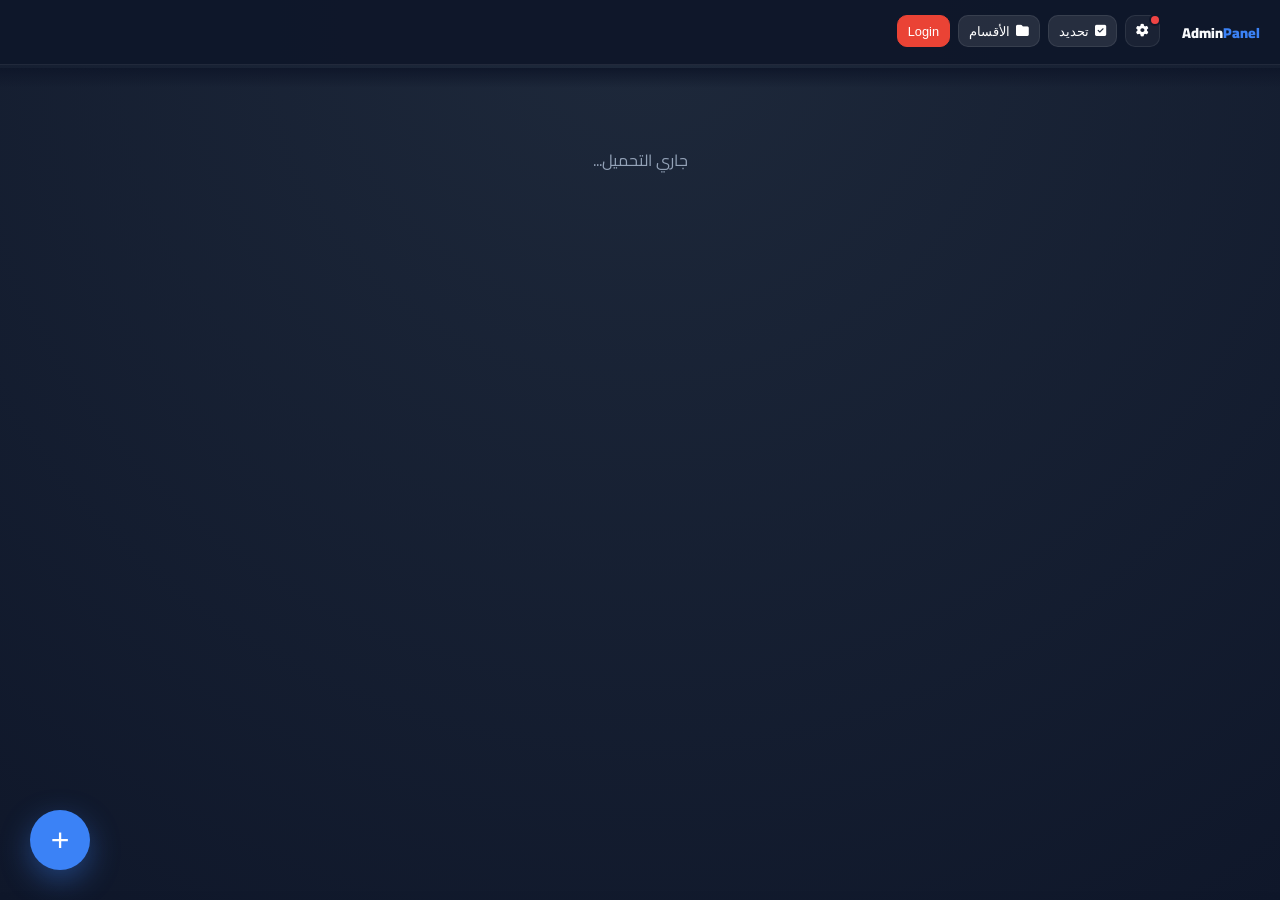
==== commit 163d917b: "Add files via upload" ====
--- a/admin.html
+++ b/admin.html
@@ -44,13 +44,14 @@
             display: flex; justify-content: space-between; align-items: center; gap: 10px;
         }
         .header-buttons-container {
-            display: flex; gap: 8px; overflow-x: auto; scrollbar-width: none; padding-bottom: 2px; justify-content: flex-end; flex-grow: 1;
+            display: flex; gap: 8px; overflow-x: auto; scrollbar-width: none; padding-bottom: 2px; width: 100%; max-width: calc(100vw - 140px); justify-content: flex-start;
         }
         .header-buttons-container::-webkit-scrollbar { display: none; }
         
         .header-btn {
             background: rgba(255,255,255,0.1); color: white; border: 1px solid var(--border);
-            padding: 8px 12px; border-radius: 12px; font-size: 0.85rem; cursor: pointer; display: flex; align-items: center; gap: 5px;
+            height: 32px; padding: 0 10px; border-radius: 10px; font-size: 0.8rem; 
+            cursor: pointer; display: flex; align-items: center; justify-content: center; gap: 6px;
             transition: 0.2s; white-space: nowrap; flex-shrink: 0;
         }
         .header-btn.active { background: var(--primary); border-color: var(--primary); }
@@ -167,7 +168,7 @@
 <body>
 
     <header>
-        <div style="font-weight:900; font-size:1.2rem; white-space: nowrap;">Admin<span style="color:#3b82f6">Panel</span></div>
+        <div style="font-weight:900; font-size:0.9rem; white-space: nowrap;">Admin<span style="color:#3b82f6">Panel</span></div>
         <div class="header-buttons-container">
             <button onclick="openSettingsModal()" class="header-btn" style="background: rgba(255,255,255,0.05); position: relative;">
                 <i class="fas fa-cog"></i> 
@@ -369,7 +370,6 @@
         let catToDelete = null;
         let swapSourceKey = null;
         
-        let appSortable = null;
         let catSortable = null;
         let linksSortable = null;
         let newProfileImg = "";
@@ -493,14 +493,17 @@
             select.innerHTML = selectHTML;
         };
 
-        window.setFilter = (f) => { currentFilter = f; renderTabs(); renderApps(); };
+        window.setFilter = (f) => { 
+            currentFilter = f; 
+            swapSourceKey = null; 
+            renderTabs(); 
+            renderApps(); 
+        };
 
         function renderApps() {
             const container = document.getElementById('appsContainer');
             container.innerHTML = '';
             
-            if (appSortable) { appSortable.destroy(); appSortable = null; }
-
             const sortedApps = Object.entries(allApps).sort(([,a], [,b]) => (a.order || 0) - (b.order || 0));
 
             sortedApps.forEach(([k, v]) => {
@@ -522,7 +525,7 @@
                     card.innerHTML = `
                         <div class="check-circle"></div>
                         ${!isSelectMode ? '<span class="edit-badge">✏️ تعديل</span>' : ''}
-                        ${!isSelectMode && currentFilter === 'ALL' ? \`<div class="drag-handle swap-btn" onclick="handleSwapClick(event, '\${k}')" style="cursor:pointer;"><i class="fas fa-exchange-alt"></i></div>\` : ''}
+                        ${!isSelectMode && currentFilter === 'ALL' ? `<div class="drag-handle swap-btn" onclick="handleSwapClick(event, '${k}')" style="cursor:pointer;"><i class="fas fa-exchange-alt"></i></div>` : ''}
                         <img src="${v.img}" onerror="this.src='https://cdn-icons-png.flaticon.com/512/564/564619.png'">
                         <div class="card-title">${v.name}</div>
                         <div style="font-size:0.7rem; color:#94a3b8;">${v.type}</div>
@@ -851,6 +854,7 @@
         };
         window.openEditModal = (key, data) => {
             const modal = document.getElementById('appModal'); modal.style.display = 'flex';
+            document.getElementById('fileInput').value = ''; 
             if(key) { editKey = key; currentImg = data.img; document.getElementById('appCat').value = data.type; document.getElementById('appName').value = data.name; document.getElementById('appLink').value = data.link; document.getElementById('appHidden').checked = data.isHidden; document.getElementById('previewImg').src = data.img; document.getElementById('previewImg').style.display='block'; document.getElementById('delBtn').style.display='block'; document.getElementById('saveBtn').innerText='حفظ التعديلات'; }
             else { editKey = null; currentImg=""; document.getElementById('appName').value=""; document.getElementById('appLink').value=""; document.getElementById('previewImg').style.display='none'; document.getElementById('delBtn').style.display='none'; document.getElementById('saveBtn').innerText='نشر'; }
         };
